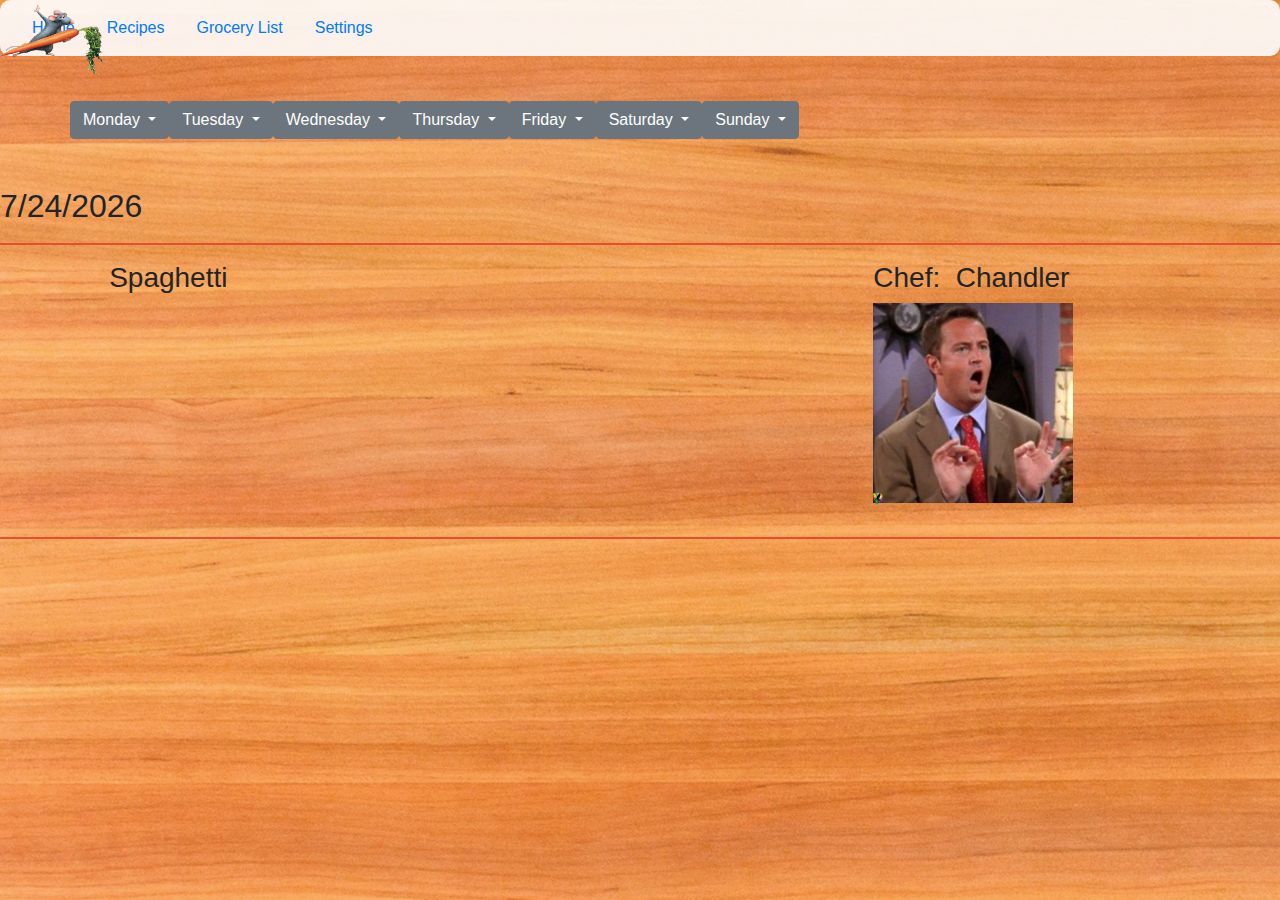
==== index.html @ 82be3ea9 "created new variables in index html js for each day and meal option made in local storage" ====
<!DOCTYPE html>
<html lang="en">
   <head>
      <meta charset="UTF-8">
      <meta name="viewport" content="width=device-width, initial-scale=1.0">
      <link rel="stylesheet" href="https://stackpath.bootstrapcdn.com/bootstrap/4.4.1/css/bootstrap.min.css" integrity="sha384-Vkoo8x4CGsO3+Hhxv8T/Q5PaXtkKtu6ug5TOeNV6gBiFeWPGFN9MuhOf23Q9Ifjh" crossorigin="anonymous">
      <link rel="stylesheet" href="style.css">
      <script src="https://code.jquery.com/jquery-3.5.1.min.js" integrity="sha256-9/aliU8dGd2tb6OSsuzixeV4y/faTqgFtohetphbbj0=" crossorigin="anonymous"></script>
      <link href="https://fonts.googleapis.com/css2?family=Courgette&display=swap" rel="stylesheet">
      <title>Home Chef</title>
   </head>
<body>
    <!-- Navbar -->
    <div class="navbar">
      <ul class="nav justify-content-center">
          <li class="nav-item">
            <a class="nav-link active" href="index.html">Home</a>
          </li>
          <li class="nav-item">
            <a class="nav-link" href="recipe.html">Recipes</a>
          </li>
          <li class="nav-item">
            <a class="nav-link" href="grocerylist.html">Grocery List</a>
          </li>
          <li class="nav-item">
              <a class="nav-link" href="settings.html">Settings</a>
            </li>
        </ul>
  </div>

  <div class="container">
      <!-- DropDown buttons -->
      <div class="row" id="weekdays">
        <!-- monday -->
        <div class="dropdown1" id="monday">
            <button class="btn btn-secondary dropdown-toggle" type="button" id="dropdownMenuButton" data-toggle="dropdown" aria-haspopup="true" aria-expanded="false">
              Monday
            </button>
            <div class="dropdown-menu" aria-labelledby="dropdownMenuButton">
                <a class="dropdown-item" href="#">Breakfast:</a>
                <a class="dropdown-item" href="#">Lunch:</a>
                <a class="dropdown-item" href="#">Dinner:</a>
            </div>
          </div>
          <!-- tuesday -->
          <div class="dropdown2" id="tuesday">
            <button class="btn btn-secondary dropdown-toggle" type="button" id="dropdownMenuButton" data-toggle="dropdown" aria-haspopup="true" aria-expanded="false">
              Tuesday
            </button>
            <div class="dropdown-menu" aria-labelledby="dropdownMenuButton">
                <a class="dropdown-item" href="#">Breakfast:</a>
                <a class="dropdown-item" href="#">Lunch:</a>
                <a class="dropdown-item" href="#">Dinner:</a>
            </div>
          </div>
          <!-- wednesday -->
          <div class="dropdown3" id="wednesday">
            <button class="btn btn-secondary dropdown-toggle" type="button" id="dropdownMenuButton" data-toggle="dropdown" aria-haspopup="true" aria-expanded="false">
              Wednesday
            </button>
            <div class="dropdown-menu" aria-labelledby="dropdownMenuButton">
                <a class="dropdown-item" href="#">Breakfast:</a>
                <a class="dropdown-item" href="#">Lunch:</a>
                <a class="dropdown-item" href="#">Dinner:</a>
            </div>
          </div>
          <!-- thursday -->
          <div class="dropdown4" id="thursday">
            <button class="btn btn-secondary dropdown-toggle" type="button" id="dropdownMenuButton" data-toggle="dropdown" aria-haspopup="true" aria-expanded="false">
              Thursday
            </button>
            <div class="dropdown-menu" aria-labelledby="dropdownMenuButton">
                <a class="dropdown-item" href="#">Breakfast:</a>
                <a class="dropdown-item" href="#">Lunch:</a>
                <a class="dropdown-item" href="#">Dinner:</a>
            </div>
          </div>
          <!-- friday -->
          <div class="dropdown5" id="friday">
            <button class="btn btn-secondary dropdown-toggle" type="button" id="dropdownMenuButton" data-toggle="dropdown" aria-haspopup="true" aria-expanded="false">
              Friday
            </button>
            <div class="dropdown-menu" aria-labelledby="dropdownMenuButton">
                <a class="dropdown-item" href="#">Breakfast:</a>
                <a class="dropdown-item" href="#">Lunch:</a>
                <a class="dropdown-item" href="#">Dinner:</a>
            </div>
          </div>
          <!-- saturday -->
          <div class="dropdown6" id="saturday">
            <button class="btn btn-secondary dropdown-toggle" type="button" id="dropdownMenuButton" data-toggle="dropdown" aria-haspopup="true" aria-expanded="false">
              Saturday
            </button>
            <div class="dropdown-menu" aria-labelledby="dropdownMenuButton">
                <a class="dropdown-item" href="#">Breakfast:</a>
                <a class="dropdown-item" href="#">Lunch:</a>
                <a class="dropdown-item" href="#">Dinner:</a>
            </div>
          </div>
          <!-- sunday -->
          <div class="dropdown7" id="sunday">
            <button class="btn btn-secondary dropdown-toggle" type="button" id="dropdownMenuButton" data-toggle="dropdown" aria-haspopup="true" aria-expanded="false">
              Sunday
            </button>
            <div class="dropdown-menu" aria-labelledby="dropdownMenuButton">
                <a class="dropdown-item" href="#">Breakfast:</a>
                <a class="dropdown-item" href="#">Lunch:</a>
                <a class="dropdown-item" href="#">Dinner:</a>
            </div>
          </div>
    </div>
</div>

      <br>
      <br>

      <div class="row">
        <div class="col-md-12">
            <h2 id="dateEl"> &nbsp; Today's Lunch</h2>
        </div>
    </div>

    <hr>


    <div class="row">
      <div class="col-md-1"></div>
      <div class="col-md-5"> 
        <h3 id="dishName"></h3>
      </div>
      <div class="col-md-2"></div>
      <div class="col-md-3">
        <h3>Chef: &nbsp;<span id="chefName"></span></h3>
      </div>
      <div class="col-md-1"></div>
    </div>

    <div class="row">
      <div class="col-md-1"></div>
      <div class="col-md-5" id="images"> </div>
      <div class="col-md-2"></div>
      <div class="col-md-3" id="chefImg">
        <img class="chef" src="assets/TT Images/chef.png">
        <div style="position: relative">
          <img src="assets/TT Images/ratatouille carrot.png" alt="ratatouille" id="rat">
          <div id="tomato" class="confetti">
            <img class="d-block w-100" src="assets/TT Images/tomato.png">
          </div>
          <div id="lettuce" class="confetti">
            <img class="d-block w-100" src="assets/TT Images/lettuce.png">
          </div>
          <div id="eggplant" class="confetti">
            <img class="d-block w-100" src="assets/TT Images/eggplant.png">
          </div>
          <div id="banana" class="confetti">
            <img class="d-block w-100" src="assets/TT Images/banana.png">
          </div>
          <div id="milk" class="confetti">
            <img class="d-block w-100" src="assets/TT Images/milk.png">
          </div>
          <div id="wine" class="confetti">
            <img class="d-block w-100" src="assets/TT Images/wine.png">
          </div>
          <div id="squid" class="confetti">
            <img class="d-block w-100" src="assets/TT Images/squid.png">
          </div>
        </div>
      </div>
      <div class="col-md-1"></div>
    </div>

    <br>
    <hr>
    
    <div class="row" style="height: 200px">
        <div class = "col-12 ingredientsList">

        </div>
        <div class = "col-12 instructionsList">

        </div>
    </div>

    </article>
  </div>
      <!-- Script section -->
       <script src="https://code.jquery.com/jquery-3.4.1.min.js" integrity="sha384-J6qa4849blE2+poT4WnyKhv5vZF5SrPo0iEjwBvKU7imGFAV0wwj1yYfoRSJoZ+n" crossorigin="anonymous"></script>
       <script src="https://cdn.jsdelivr.net/npm/popper.js@1.16.0/dist/umd/popper.min.js" integrity="sha384-Q6E9RHvbIyZFJoft+2mJbHaEWldlvI9IOYy5n3zV9zzTtmI3UksdQRVvoxMfooAo" crossorigin="anonymous"></script>
       <script src="https://stackpath.bootstrapcdn.com/bootstrap/4.4.1/js/bootstrap.min.js" integrity="sha384-wfSDF2E50Y2D1uUdj0O3uMBJnjuUD4Ih7YwaYd1iqfktj0Uod8GCExl3Og8ifwB6" crossorigin="anonymous"></script>

      <script src="TTscript.js"></script>
      <script src="script.js"></script>
      <script src="assets/nextMeal.js"></script>
      
</body>
</html>
---- style.css ----
/*---------- TT's CSS Section in progress --------------*/
body{
    background-color: rgb(252, 252, 252);
    background-image: url("assets/TT Images/wood.jpg");
    background-size: cover;
}

.navbar{
    background-color:hsla(60, 20%, 99%, 0.9);
    border-radius: 10px;
}
/* url(https://files.123freevectors.com/wp-content/original/110440-black-and-blue-blurred-background-vector.jpg) */

.container {
    margin-top: 45px;
    /* border-top:gray;
    border-width: 5px; */
}

.beige{
    background-color: hsla(60, 20%, 99%, 0.9);
    border-radius: 10px;
}

.padding25{
    padding:25px;
}

hr{
    border-width: 2px;
    border-color:hsla(9, 78%, 55%, 1);
    margin-top: 10px;
}

#rat{
    height: 70px;
    position:fixed; 
    /* animation: run 10s infinite; */
    top:5px; 
    left: 0px;
}

@keyframes run {
    0%   {top: 5px; left: 0px;}
    25%  {top: 5px; left: 1200px;}
    50%  {top: 500px; left: 1200px;}
    75%  {top: 500px; left: 0px;}
    100% {top: 5px; left: 0px;}
    /* 25%  {top: 5px; right: 0px;}
    50%  {bottom: 0px; right: 0px;}
    75%  {bottom: 0px; left: 0px;}
    100% {top: 5px; left: 0px;} */
}

.giphy:hover {
    height: 220px;
}

.chef:hover {
    height: 220px;
}

.chef {
    height:200px;
}

.confetti {
    position: absolute; 
    z-index: 1;
    width: 10px;  
    top: -10px; 
    left: 0px;
}

.confetti:hover {
    width: 62px;
}

/*---------- End of TT's CSS Section  --------------*/


/*---------- Olex's CSS Section in progress --------------*/
/* .dropdown {
    position: absolute; */

    /* top: 50%;
    left: 50%;
    transform: translate(-50%, -50%); */
}

/* .row {
    justify-content: center;
} */

/* button { */
    /* position: relative; */
    /* width: 146px;
    background-color:   hsla(9, 78%, 55%, 1);
    border-radius: 10px;
    box-shadow: none;
    outline: none;
    cursor: pointer;
    color: #fff;
    padding: 10px;
    margin-right: 5px;
    margin-bottom: 2px; */
    
}

/* button:hover{
    background-color: hsla(0, 50%, 49%, 1);
    font-size: 17px;
}

ul {
    position: absolute;
    margin-left: 5px;
    padding: 0;
    width: 146px;
    background-color: #ccc;
    transform-origin: top;
    transform: perspective(1000px) rotateX(-90deg) ;
    transition: 1.5s;
}

ul.active{
    transform: perspective(1000px) rotateX(0deg) ;
} */

/* ul.disable{
    display: none;
} */

/* ul li {
    list-style: none;
} */
/* 
ul li a {
    display: block;
    padding: 10px;
    text-align: center;
    text-decoration: none;
    background-color: #262626;
    color: #fff;
    border-bottom: 1px solid rgba(0,0,0,.2);
    font-family: 'Courgette', cursive;
    width: 146px; */
    /* border-radius: 5px; */
/* } */

/* ul li a:hover {
    background-color: hsla(0, 50%, 49%, 1);
    color: #fff;
} */

/* .nav-item {
    margin-right: 0 !important;
} */

/* 
.nav-item.nav-link{
    margin: auto 100px auto 100px;
}

h4 {
    color: hsla(9, 78%, 55%, 1);
}

h4:hover{
    color: hsla(0, 50%, 49%, 1);
    font-size: 25px;
} */

/*---------- End of Olex's CSS Section --------------*/
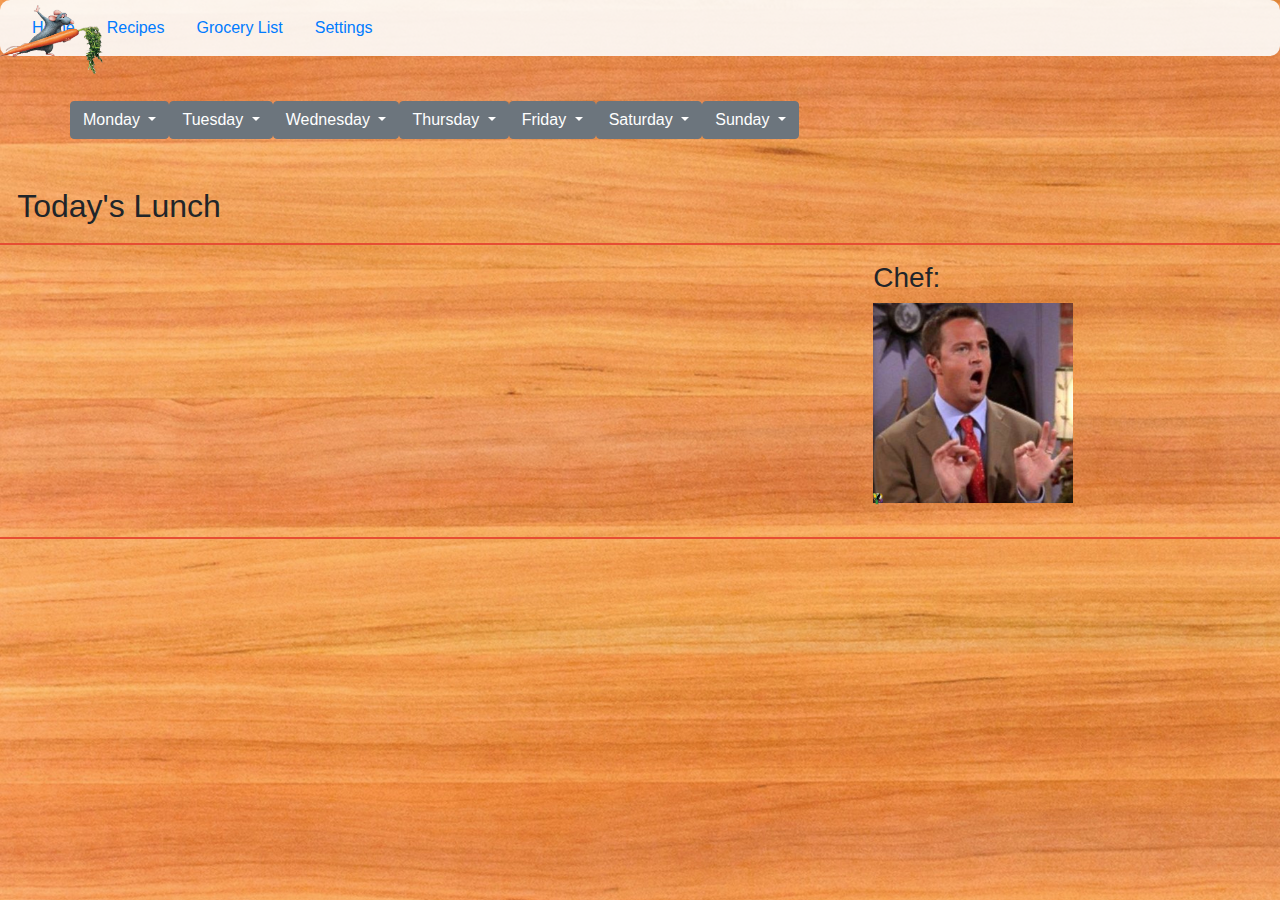
==== commit 3fe0c01b: "pre-merge-commit" ====
--- a/index.html
+++ b/index.html
@@ -5,7 +5,6 @@
       <meta name="viewport" content="width=device-width, initial-scale=1.0">
       <link rel="stylesheet" href="https://stackpath.bootstrapcdn.com/bootstrap/4.4.1/css/bootstrap.min.css" integrity="sha384-Vkoo8x4CGsO3+Hhxv8T/Q5PaXtkKtu6ug5TOeNV6gBiFeWPGFN9MuhOf23Q9Ifjh" crossorigin="anonymous">
       <link rel="stylesheet" href="style.css">
-      <script src="https://code.jquery.com/jquery-3.5.1.min.js" integrity="sha256-9/aliU8dGd2tb6OSsuzixeV4y/faTqgFtohetphbbj0=" crossorigin="anonymous"></script>
       <link href="https://fonts.googleapis.com/css2?family=Courgette&display=swap" rel="stylesheet">
       <title>Home Chef</title>
    </head>
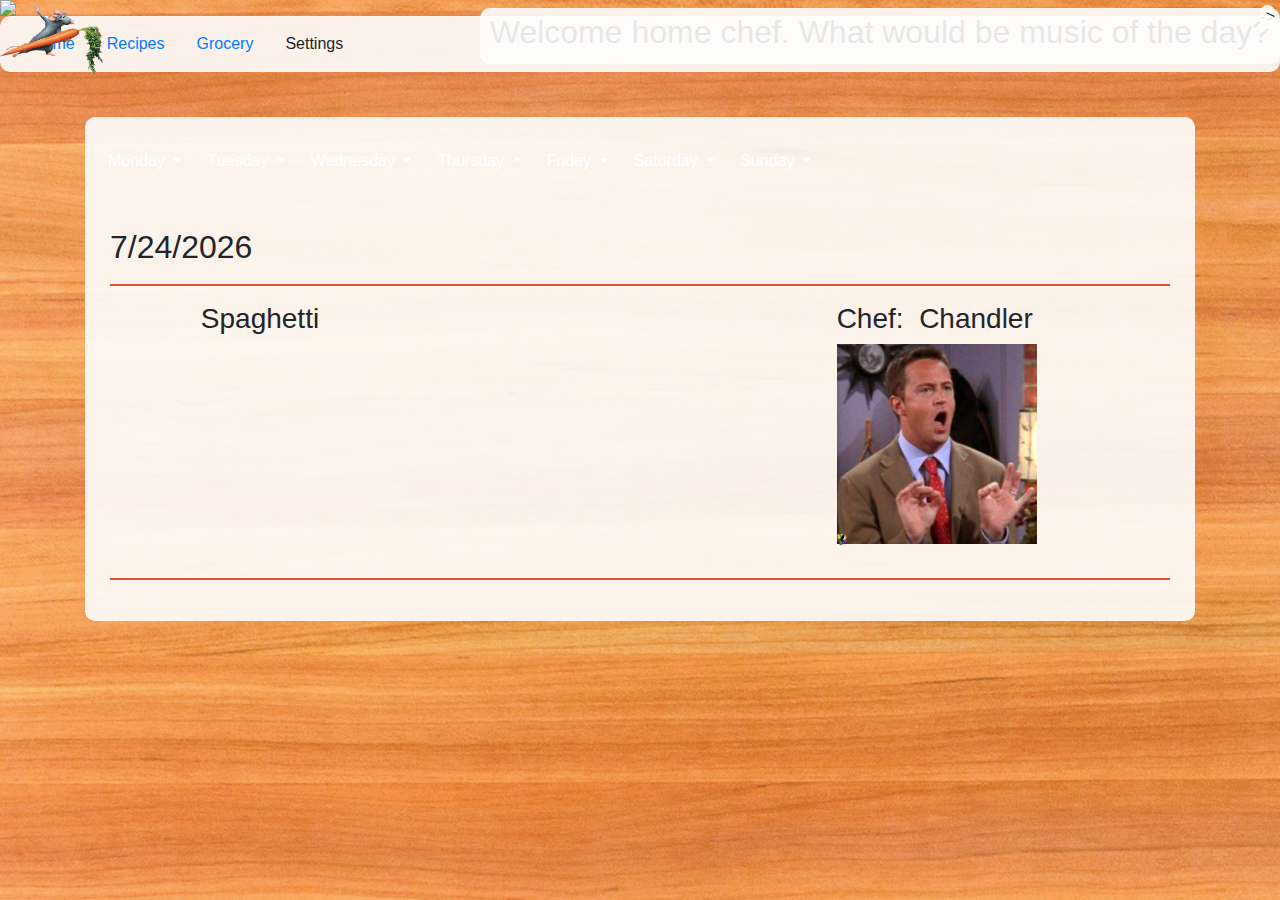
==== commit ae9fb89b: "time and date are functioning within the website under var day and var time" ====
--- a/index.html
+++ b/index.html
@@ -9,8 +9,19 @@
       <title>Home Chef</title>
    </head>
 <body>
+  <!-- Settings Page-->
+  <div id="fooddiv" style="position:relative;">
+    <img id="food" class="d-block w-100" src="assets/TT Images/food.jpeg">
+    <div class="beige" style="position: absolute; top:50%; right: 0; padding: 5px 10px 5px 10px;text-align: center;">
+      <h2>Welcome home chef. What would be music of the day?</h2>
+    </div>
+    <div id="collapse" class="beige" style="position: absolute; top: 5px; right: 5px;">
+      ->
+    </div>
+  </div>  
+
     <!-- Navbar -->
-    <div class="navbar">
+    <nav class="navbar">
       <ul class="nav justify-content-center">
           <li class="nav-item">
             <a class="nav-link active" href="index.html">Home</a>
@@ -19,20 +30,21 @@
             <a class="nav-link" href="recipe.html">Recipes</a>
           </li>
           <li class="nav-item">
-            <a class="nav-link" href="grocerylist.html">Grocery List</a>
+            <a class="nav-link" href="grocerylist.html">Grocery</a>
           </li>
           <li class="nav-item">
-              <a class="nav-link" href="settings.html">Settings</a>
+              <a class="nav-link" id="settings">Settings</a>
             </li>
         </ul>
-  </div>
+      </nav>
 
   <div class="container">
+    <article class="beige padding25">  
       <!-- DropDown buttons -->
       <div class="row" id="weekdays">
         <!-- monday -->
-        <div class="dropdown1" id="monday">
-            <button class="btn btn-secondary dropdown-toggle" type="button" id="dropdownMenuButton" data-toggle="dropdown" aria-haspopup="true" aria-expanded="false">
+        <div class="dropdown" id="monday">
+            <button class="btn dropdown-toggle" type="button" style="color: white" class="dropdownMenuButton" data-toggle="dropdown" aria-haspopup="true" aria-expanded="false">
               Monday
             </button>
             <div class="dropdown-menu" aria-labelledby="dropdownMenuButton">
@@ -42,8 +54,8 @@
             </div>
           </div>
           <!-- tuesday -->
-          <div class="dropdown2" id="tuesday">
-            <button class="btn btn-secondary dropdown-toggle" type="button" id="dropdownMenuButton" data-toggle="dropdown" aria-haspopup="true" aria-expanded="false">
+          <div class="dropdown" id="tuesday">
+            <button class="btn dropdown-toggle" type="button"style="color: white" class="dropdownMenuButton" data-toggle="dropdown" aria-haspopup="true" aria-expanded="false">
               Tuesday
             </button>
             <div class="dropdown-menu" aria-labelledby="dropdownMenuButton">
@@ -53,8 +65,8 @@
             </div>
           </div>
           <!-- wednesday -->
-          <div class="dropdown3" id="wednesday">
-            <button class="btn btn-secondary dropdown-toggle" type="button" id="dropdownMenuButton" data-toggle="dropdown" aria-haspopup="true" aria-expanded="false">
+          <div class="dropdown" id="wednesday">
+            <button class="btn dropdown-toggle" type="button" style="color: white" class="dropdownMenuButton" data-toggle="dropdown" aria-haspopup="true" aria-expanded="false">
               Wednesday
             </button>
             <div class="dropdown-menu" aria-labelledby="dropdownMenuButton">
@@ -64,8 +76,8 @@
             </div>
           </div>
           <!-- thursday -->
-          <div class="dropdown4" id="thursday">
-            <button class="btn btn-secondary dropdown-toggle" type="button" id="dropdownMenuButton" data-toggle="dropdown" aria-haspopup="true" aria-expanded="false">
+          <div class="dropdown" id="thursday">
+            <button class="btn dropdown-toggle" type="button" style="color: white" class="dropdownMenuButton" data-toggle="dropdown" aria-haspopup="true" aria-expanded="false">
               Thursday
             </button>
             <div class="dropdown-menu" aria-labelledby="dropdownMenuButton">
@@ -75,8 +87,8 @@
             </div>
           </div>
           <!-- friday -->
-          <div class="dropdown5" id="friday">
-            <button class="btn btn-secondary dropdown-toggle" type="button" id="dropdownMenuButton" data-toggle="dropdown" aria-haspopup="true" aria-expanded="false">
+          <div class="dropdown" id="friday">
+            <button class="btn dropdown-toggle" type="button" style="color: white" class="dropdownMenuButton" data-toggle="dropdown" aria-haspopup="true" aria-expanded="false">
               Friday
             </button>
             <div class="dropdown-menu" aria-labelledby="dropdownMenuButton">
@@ -86,8 +98,8 @@
             </div>
           </div>
           <!-- saturday -->
-          <div class="dropdown6" id="saturday">
-            <button class="btn btn-secondary dropdown-toggle" type="button" id="dropdownMenuButton" data-toggle="dropdown" aria-haspopup="true" aria-expanded="false">
+          <div class="dropdown" id="saturday">
+            <button class="btn dropdown-toggle" type="button" style="color: white" class="dropdownMenuButton" data-toggle="dropdown" aria-haspopup="true" aria-expanded="false">
               Saturday
             </button>
             <div class="dropdown-menu" aria-labelledby="dropdownMenuButton">
@@ -97,8 +109,8 @@
             </div>
           </div>
           <!-- sunday -->
-          <div class="dropdown7" id="sunday">
-            <button class="btn btn-secondary dropdown-toggle" type="button" id="dropdownMenuButton" data-toggle="dropdown" aria-haspopup="true" aria-expanded="false">
+          <div class="dropdown" id="sunday">
+            <button class="btn dropdown-toggle" type="button" style="color: white" class="dropdownMenuButton" data-toggle="dropdown" aria-haspopup="true" aria-expanded="false">
               Sunday
             </button>
             <div class="dropdown-menu" aria-labelledby="dropdownMenuButton">
@@ -108,7 +120,7 @@
             </div>
           </div>
     </div>
-</div>
+
 
       <br>
       <br>
@@ -171,21 +183,23 @@
     <br>
     <hr>
     
-    <div class="row" style="height: 200px">
-        <div class = "col-12 ingredientsList">
-
-        </div>
-        <div class = "col-12 instructionsList">
-
-        </div>
-    </div>
+    <div class="row">
+
+      <div class = "col-12 ingredientsList">
+
+      </div>
+    <div class = "col-12 instructionsList">
+
+    </div>
+  </div>
 
     </article>
   </div>
       <!-- Script section -->
-       <script src="https://code.jquery.com/jquery-3.4.1.min.js" integrity="sha384-J6qa4849blE2+poT4WnyKhv5vZF5SrPo0iEjwBvKU7imGFAV0wwj1yYfoRSJoZ+n" crossorigin="anonymous"></script>
+      <script src="https://code.jquery.com/jquery-3.5.1.min.js" integrity="sha256-9/aliU8dGd2tb6OSsuzixeV4y/faTqgFtohetphbbj0=" crossorigin="anonymous"></script>
        <script src="https://cdn.jsdelivr.net/npm/popper.js@1.16.0/dist/umd/popper.min.js" integrity="sha384-Q6E9RHvbIyZFJoft+2mJbHaEWldlvI9IOYy5n3zV9zzTtmI3UksdQRVvoxMfooAo" crossorigin="anonymous"></script>
        <script src="https://stackpath.bootstrapcdn.com/bootstrap/4.4.1/js/bootstrap.min.js" integrity="sha384-wfSDF2E50Y2D1uUdj0O3uMBJnjuUD4Ih7YwaYd1iqfktj0Uod8GCExl3Og8ifwB6" crossorigin="anonymous"></script>
+       <script src = "assets/moment.min.js"></script>
 
       <script src="TTscript.js"></script>
       <script src="script.js"></script>
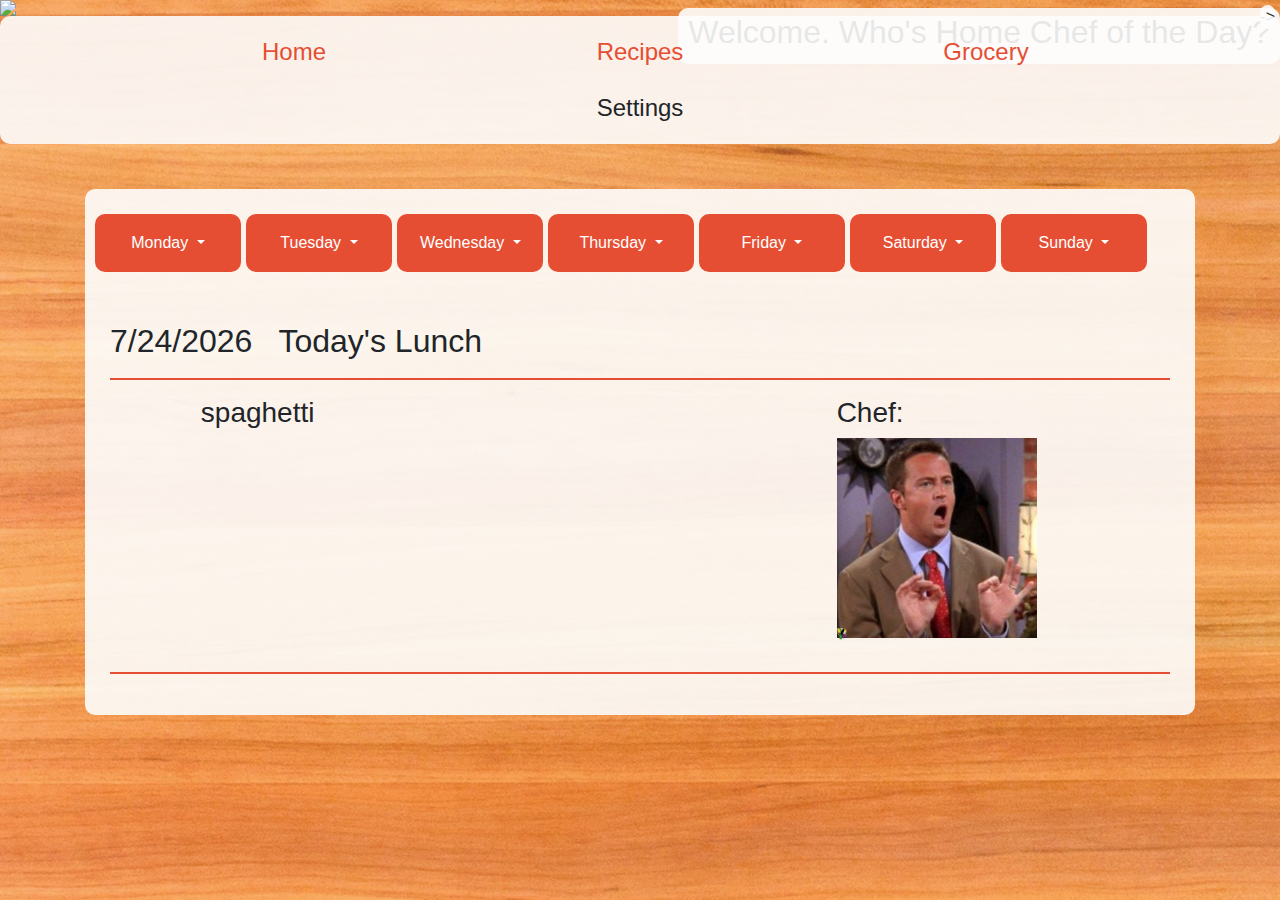
==== commit 83ee9440: "Merge pull request #72 from jcmastropieri/newavatars" ====
--- a/index.html
+++ b/index.html
@@ -10,10 +10,16 @@
    </head>
 <body>
   <!-- Settings Page-->
-  <div id="fooddiv" style="position:relative;">
+  <div id="fooddiv">
     <img id="food" class="d-block w-100" src="assets/TT Images/food.jpeg">
-    <div class="beige" style="position: absolute; top:50%; right: 0; padding: 5px 10px 5px 10px;text-align: center;">
-      <h2>Welcome home chef. What would be music of the day?</h2>
+    <div id="selectavatar" class="beige">
+      <img id="selectmickey" src="assets/TT Images/mickey.png">
+      <img id="selectrat" src="assets/TT Images/ratatouille carrot.png">
+      <img id="selectbob" src="assets/TT Images/spongebob.png">
+      <img id="selectgustav" src="assets/TT Images/gustav.png">
+    </div>
+    <div id="who" class="beige">
+      <h2>Welcome. Who's Home Chef of the Day?</h2>
     </div>
     <div id="collapse" class="beige" style="position: absolute; top: 5px; right: 5px;">
       ->
@@ -153,7 +159,7 @@
       <div class="col-md-3" id="chefImg">
         <img class="chef" src="assets/TT Images/chef.png">
         <div style="position: relative">
-          <img src="assets/TT Images/ratatouille carrot.png" alt="ratatouille" id="rat">
+          <img  src="assets/TT Images/ratatouille carrot.png" alt="chef avatar" id="rat">
           <div id="tomato" class="confetti">
             <img class="d-block w-100" src="assets/TT Images/tomato.png">
           </div>
@@ -199,7 +205,6 @@
       <script src="https://code.jquery.com/jquery-3.5.1.min.js" integrity="sha256-9/aliU8dGd2tb6OSsuzixeV4y/faTqgFtohetphbbj0=" crossorigin="anonymous"></script>
        <script src="https://cdn.jsdelivr.net/npm/popper.js@1.16.0/dist/umd/popper.min.js" integrity="sha384-Q6E9RHvbIyZFJoft+2mJbHaEWldlvI9IOYy5n3zV9zzTtmI3UksdQRVvoxMfooAo" crossorigin="anonymous"></script>
        <script src="https://stackpath.bootstrapcdn.com/bootstrap/4.4.1/js/bootstrap.min.js" integrity="sha384-wfSDF2E50Y2D1uUdj0O3uMBJnjuUD4Ih7YwaYd1iqfktj0Uod8GCExl3Og8ifwB6" crossorigin="anonymous"></script>
-       <script src = "assets/moment.min.js"></script>
 
       <script src="TTscript.js"></script>
       <script src="script.js"></script>
--- a/style.css
+++ b/style.css
@@ -1,3 +1,73 @@
+
+/* #rat display:none */
+
+#fooddiv {
+    position:relative;
+}
+
+#who {
+    position: absolute; 
+    top:50%; 
+    right: 0; 
+    padding: 5px 10px 5px 10px;
+    text-align: center;
+}
+
+#selectavatar {
+    height: 1000px;
+    width: 100%;
+    position: absolute;
+    top: 0;
+    display: none;
+}
+
+#selectmickey {
+    height: 120px;
+    position:absolute;
+    top:30%; 
+    left: 20%;
+}
+
+#selectmickey:hover {
+    height: 200px;
+}
+
+#selectrat {
+    height: 120px;
+    position:absolute;
+    top:30%; 
+    left: 34%;
+}
+
+#selectrat:hover {
+    height: 200px;
+}
+
+#selectbob {
+    height: 120px;
+    position:absolute;
+    top:30%; 
+    left: 53%;
+}
+
+#selectbob:hover {
+    height: 200px;
+}
+
+#selectgustav {
+    height: 120px;
+    position:absolute;
+    top:30%; 
+    left: 75%;
+}
+
+#selectgustav:hover {
+    height: 200px;
+}
+
+h2:hover {
+    font-size: 33px;
+}
 
 /*---------- TT's CSS Section in progress --------------*/
 body{
@@ -39,6 +109,7 @@
     /* animation: run 10s infinite; */
     top:5px; 
     left: 0px;
+    display: none;
 }
 
 @keyframes run {
@@ -81,95 +152,53 @@
 
 
 /*---------- Olex's CSS Section in progress --------------*/
-/* .dropdown {
-    position: absolute; */
-
-    /* top: 50%;
-    left: 50%;
-    transform: translate(-50%, -50%); */
+.dropdown {
+    width: 146px;
+    background-color:   hsla(9, 78%, 55%, 1);
+    border-radius: 10px;
+    color: #fff;
+    padding: 10px;
+    margin-right: 5px;
+    margin-bottom: 2px;
+    text-align: center;
+    /* position: relative;
+    box-shadow: none;
+    outline: none;
+    cur
+    sor: pointer; */
+}
+
+.dropdown:hover{
+    background-color: hsla(0, 50%, 49%, 1);
+}
+
+.btn{
+    color: #fff;
+    text-align: center;
+    margin-left: auto;
+}
+.btn:hover{
+    font-size: 17px;
 }
 
 /* .row {
     justify-content: center;
 } */
 
-/* button { */
-    /* position: relative; */
-    /* width: 146px;
-    background-color:   hsla(9, 78%, 55%, 1);
-    border-radius: 10px;
-    box-shadow: none;
-    outline: none;
-    cursor: pointer;
-    color: #fff;
+
+.nav-link{
     padding: 10px;
-    margin-right: 5px;
-    margin-bottom: 2px; */
-    
-}
-
-/* button:hover{
-    background-color: hsla(0, 50%, 49%, 1);
-    font-size: 17px;
-}
-
-ul {
-    position: absolute;
-    margin-left: 5px;
-    padding: 0;
-    width: 146px;
-    background-color: #ccc;
-    transform-origin: top;
-    transform: perspective(1000px) rotateX(-90deg) ;
-    transition: 1.5s;
-}
-
-ul.active{
-    transform: perspective(1000px) rotateX(0deg) ;
-} */
-
-/* ul.disable{
-    display: none;
-} */
-
-/* ul li {
-    list-style: none;
-} */
-/* 
-ul li a {
-    display: block;
-    padding: 10px;
-    text-align: center;
-    text-decoration: none;
-    background-color: #262626;
-    color: #fff;
-    border-bottom: 1px solid rgba(0,0,0,.2);
-    font-family: 'Courgette', cursive;
-    width: 146px; */
-    /* border-radius: 5px; */
-/* } */
-
-/* ul li a:hover {
-    background-color: hsla(0, 50%, 49%, 1);
-    color: #fff;
-} */
-
-/* .nav-item {
-    margin-right: 0 !important;
-} */
-
-/* 
-.nav-item.nav-link{
+    text-align: center;
+    width: 146px; 
     margin: auto 100px auto 100px;
-}
-
-h4 {
+    font-size: 24px;
     color: hsla(9, 78%, 55%, 1);
 }
 
-h4:hover{
+
+.nav-link:hover{
     color: hsla(0, 50%, 49%, 1);
     font-size: 25px;
-} */
+}
 
 /*---------- End of Olex's CSS Section --------------*/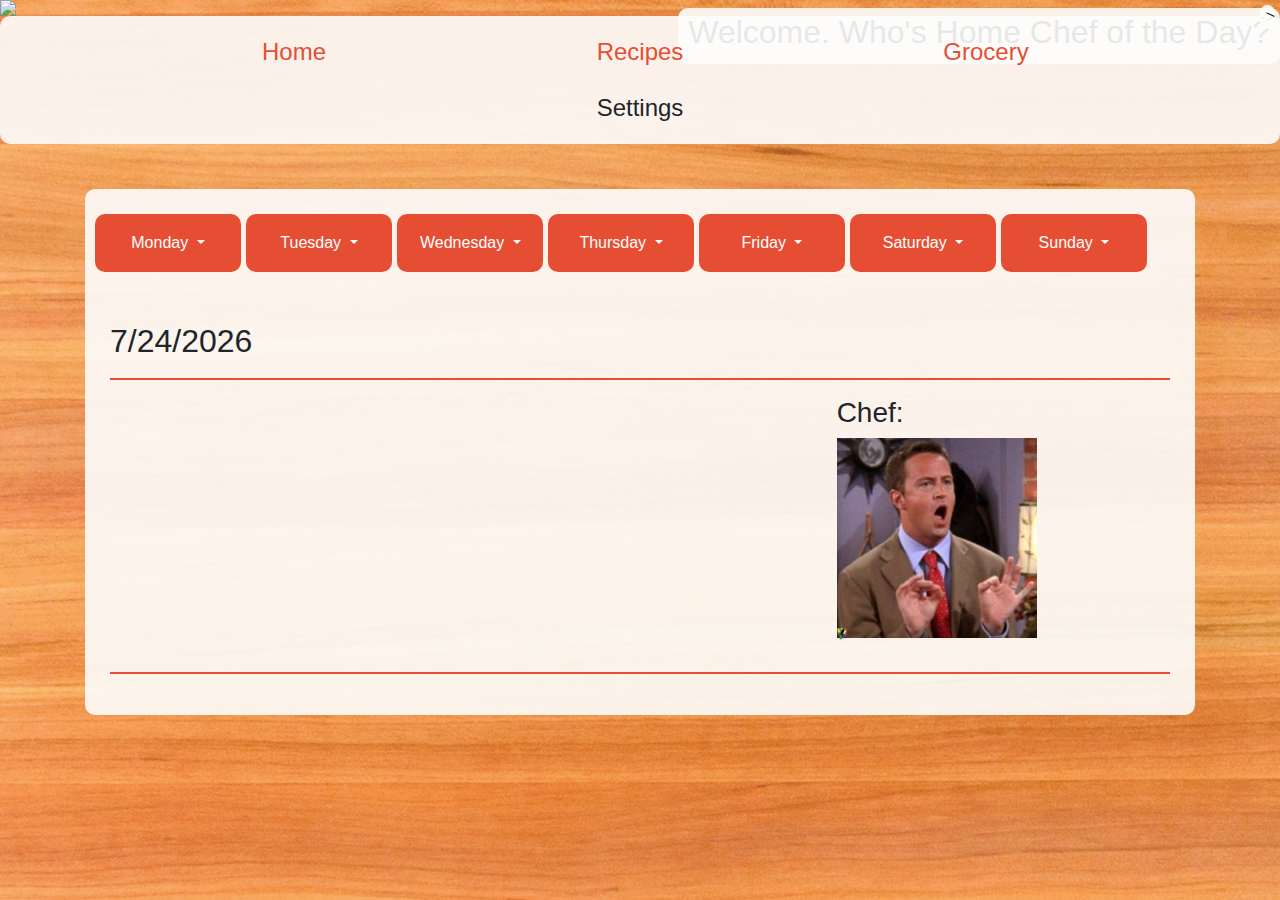
==== commit 5ae8a2d3: "Merge branch 'master' into recipe-words" ====
--- a/index.html
+++ b/index.html
@@ -133,7 +133,7 @@
 
       <div class="row">
         <div class="col-md-12">
-            <h2 id="dateEl"> &nbsp; Today's Lunch</h2>
+            <h2 id="dateEl" class="mealText"></h2>
         </div>
     </div>
 
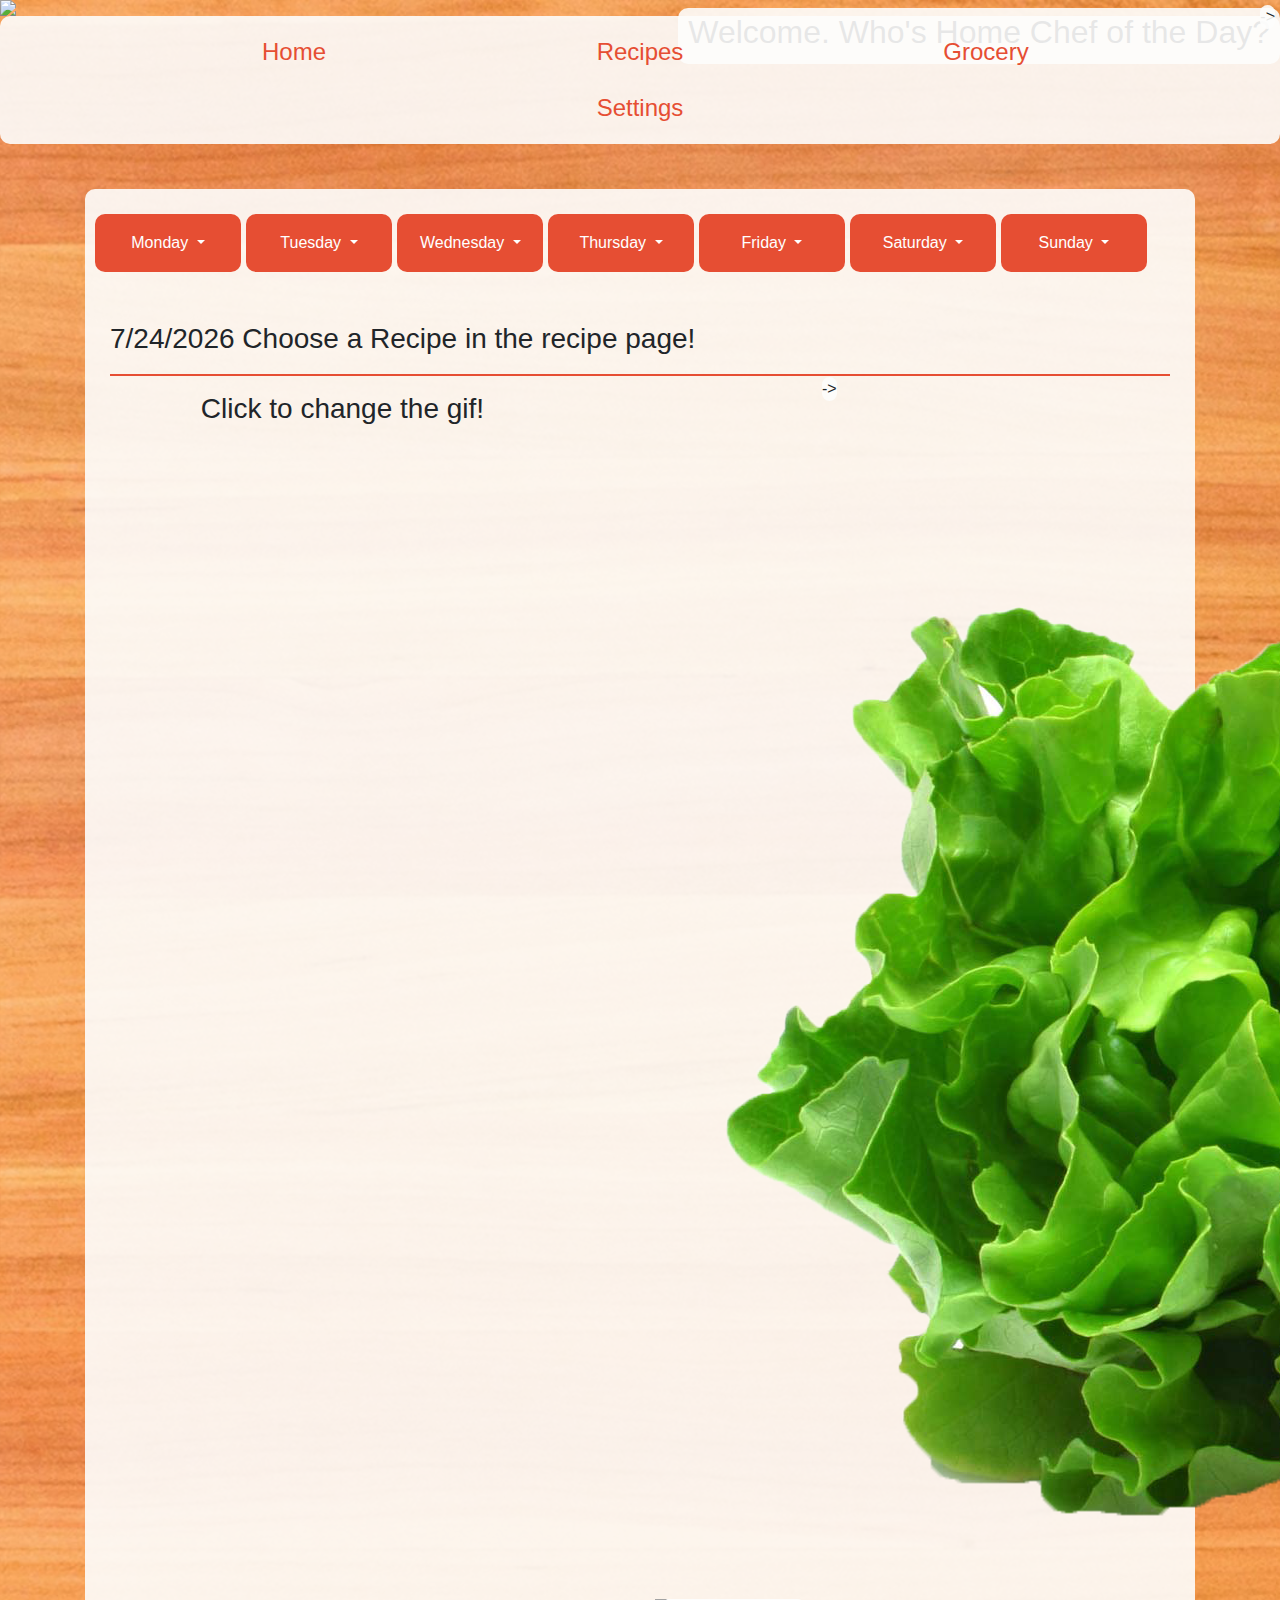
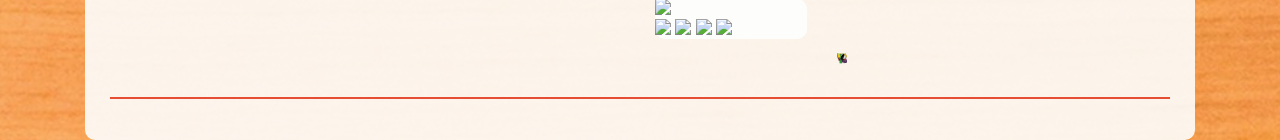
==== commit 753aedae: "Updated links in recipe page to hover over red, added favicon to each page, and removed words from e" ====
--- a/index.html
+++ b/index.html
@@ -7,6 +7,7 @@
       <link rel="stylesheet" href="style.css">
       <link href="https://fonts.googleapis.com/css2?family=Courgette&display=swap" rel="stylesheet">
       <title>Home Chef</title>
+      <link rel="shortcut icon" type="image/png" href="assets/TT Images/food.jpeg">
    </head>
 <body>
   <!-- Settings Page-->
@@ -39,7 +40,7 @@
             <a class="nav-link" href="grocerylist.html">Grocery</a>
           </li>
           <li class="nav-item">
-              <a class="nav-link" id="settings">Settings</a>
+              <a class="nav-link" href="#" id="settings">Settings</a>
             </li>
         </ul>
       </nav>
@@ -54,9 +55,21 @@
               Monday
             </button>
             <div class="dropdown-menu" aria-labelledby="dropdownMenuButton">
-                <a class="dropdown-item" href="#">Breakfast:</a>
-                <a class="dropdown-item" href="#">Lunch:</a>
-                <a class="dropdown-item" href="#">Dinner:</a>
+              <a class="dropdown-item" >
+                <label for="breakfast">Breakfast :</label>
+                <input type="text" class="inputMB" id="inputMonB"  value="">
+                <button id="btn-MB" id="monBre">Save</button>
+              </a>
+              <a class="dropdown-item" >
+                <label for="breakfast">   Lunch :</label>
+                <input type="text" class="inputML" id="inputMonL" value="">
+                <button id="btn-ML" id="monLun">Save</button>
+              </a>
+              <a class="dropdown-item" >
+                <label for="breakfast">Dinner :</label>
+                <input type="text" class="inputMD" id="inputMonD" value="">
+                <button id="btn-MD" id="monDin">Save</button>
+              </a>
             </div>
           </div>
           <!-- tuesday -->
@@ -65,9 +78,21 @@
               Tuesday
             </button>
             <div class="dropdown-menu" aria-labelledby="dropdownMenuButton">
-                <a class="dropdown-item" href="#">Breakfast:</a>
-                <a class="dropdown-item" href="#">Lunch:</a>
-                <a class="dropdown-item" href="#">Dinner:</a>
+              <a class="dropdown-item" >
+                <label for="breakfast">Breakfast :</label>
+                <input type="text" class="inputTB" id="inputTueB"  value="">
+                <button id="btn-TB" id="tueBre">Save</button>
+              </a>
+              <a class="dropdown-item" >
+                <label for="breakfast">   Lunch :</label>
+                <input type="text" class="inputTL" id="inputTueL" value="">
+                <button id="btn-TL" id="tueLun">Save</button>
+              </a>
+              <a class="dropdown-item" >
+                <label for="breakfast">Dinner :</label>
+                <input type="text" class="inputTD" id="inputTueD" value="">
+                <button id="btn-TD" id="tueDin">Save</button>
+              </a>
             </div>
           </div>
           <!-- wednesday -->
@@ -76,9 +101,21 @@
               Wednesday
             </button>
             <div class="dropdown-menu" aria-labelledby="dropdownMenuButton">
-                <a class="dropdown-item" href="#">Breakfast:</a>
-                <a class="dropdown-item" href="#">Lunch:</a>
-                <a class="dropdown-item" href="#">Dinner:</a>
+              <a class="dropdown-item" >
+                <label for="breakfast">Breakfast :</label>
+                <input type="text" class="inputWB" id="inputWedB" value="">
+                <button id="btn-WB" id="tueBre">Save</button>
+              </a>
+              <a class="dropdown-item" >
+                <label for="breakfast">   Lunch :</label>
+                <input type="text" class="inputWL" id="inputWedL" value="">
+                <button id="btn-WL" id="wedLun">Save</button>
+              </a>
+              <a class="dropdown-item" >
+                <label for="breakfast">Dinner :</label>
+                <input type="text" class="inputWD" id="inputWedD" value="">
+                <button id="btn-WD" id="wedDin">Save</button>
+              </a>
             </div>
           </div>
           <!-- thursday -->
@@ -87,9 +124,21 @@
               Thursday
             </button>
             <div class="dropdown-menu" aria-labelledby="dropdownMenuButton">
-                <a class="dropdown-item" href="#">Breakfast:</a>
-                <a class="dropdown-item" href="#">Lunch:</a>
-                <a class="dropdown-item" href="#">Dinner:</a>
+              <a class="dropdown-item" >
+                <label for="breakfast">Breakfast :</label>
+                <input type="text" class="inputThB" id="inputThuB" value="">
+                <button id="btn-ThB" id="thuBre">Save</button>
+              </a>
+              <a class="dropdown-item" >
+                <label for="breakfast">Lunch :</label>
+                <input type="text" class="inputThL" id="inputThuL" value="">
+                <button id="btn-ThL" id="thuLun">Save</button>
+              </a>
+              <a class="dropdown-item" >
+                <label for="breakfast">Dinner :</label>
+                <input type="text" class="inputThD" id="inputThuD" value="">
+                <button id="btn-ThD" id="thuDin">Save</button>
+              </a>
             </div>
           </div>
           <!-- friday -->
@@ -98,9 +147,21 @@
               Friday
             </button>
             <div class="dropdown-menu" aria-labelledby="dropdownMenuButton">
-                <a class="dropdown-item" href="#">Breakfast:</a>
-                <a class="dropdown-item" href="#">Lunch:</a>
-                <a class="dropdown-item" href="#">Dinner:</a>
+              <a class="dropdown-item" >
+                <label for="breakfast">Breakfast :</label>
+                <input type="text" class="inputFB" id="inputFriB" value="">
+                <button id="btn-FB" id="friBre">Save</button>
+              </a>
+              <a class="dropdown-item" >
+                <label for="breakfast">   Lunch :</label>
+                <input type="text" class="inputFL" id="inputFriL" value="">
+                <button id="btn-FL" id="friLun">Save</button>
+              </a>
+              <a class="dropdown-item" >
+                <label for="breakfast">Dinner :</label>
+                <input type="text" class="inputFD" id="inputFriD" value="">
+                <button id="btn-FD" id="friDin">Save</button>
+              </a>
             </div>
           </div>
           <!-- saturday -->
@@ -109,9 +170,21 @@
               Saturday
             </button>
             <div class="dropdown-menu" aria-labelledby="dropdownMenuButton">
-                <a class="dropdown-item" href="#">Breakfast:</a>
-                <a class="dropdown-item" href="#">Lunch:</a>
-                <a class="dropdown-item" href="#">Dinner:</a>
+              <a class="dropdown-item" >
+                <label for="breakfast">Breakfast :</label>
+                <input type="text" class="inputSTB" id="inputSatB" value="">
+                <button id="btn-SaB">Save</button>
+              </a>
+              <a class="dropdown-item" >
+                <label for="breakfast">   Lunch :</label>
+                <input type="text" class="inputSTL" id="inputSatL" value="">
+                <button id="btn-SaL">Save</button>
+              </a>
+              <a class="dropdown-item" >
+                <label for="breakfast">Dinner :</label>
+                <input type="text" class="inputSTD" id="inputSatD" value="">
+                <button id="btn-SaD">Save</button>
+              </a>
             </div>
           </div>
           <!-- sunday -->
@@ -120,9 +193,21 @@
               Sunday
             </button>
             <div class="dropdown-menu" aria-labelledby="dropdownMenuButton">
-                <a class="dropdown-item" href="#">Breakfast:</a>
-                <a class="dropdown-item" href="#">Lunch:</a>
-                <a class="dropdown-item" href="#">Dinner:</a>
+              <a class="dropdown-item" >
+                <label for="breakfast">Breakfast :</label>
+                <input type="text" class="inputSUB" id="inputSunB" value="">
+                <button id="btn-SuB">Save</button>
+              </a>
+              <a class="dropdown-item" >
+                <label for="breakfast">   Lunch :</label>
+                <input type="text" class="inputSUL" id="inputSunL" value="">
+                <button id="btn-SuL">Save</button>
+              </a>
+              <a class="dropdown-item" >
+                <label for="breakfast">Dinner :</label>
+                <input type="text" class="inputSUD" id="inputSunD" value="">
+                <button id="btn-SuD">Save</button>
+              </a>
             </div>
           </div>
     </div>
@@ -131,33 +216,60 @@
       <br>
       <br>
 
+
       <div class="row">
         <div class="col-md-12">
-            <h2 id="dateEl" class="mealText"></h2>
+            <h3 id="dateEl" class="mealText">&nbspChoose a Recipe in the recipe page!</h3>
         </div>
     </div>
 
     <hr>
-
+    
 
     <div class="row">
+      
       <div class="col-md-1"></div>
+      
+      <!-- Food Giphy images - click to change images -->
       <div class="col-md-5"> 
-        <h3 id="dishName"></h3>
-      </div>
-      <div class="col-md-2"></div>
+        <h3 id="dishName">Click to change the gif!</h3>
+      </div>
+
+      <!-- Virtual garden -->
+      <div class="col-md-2">
+        <div>
+          <img id="gardenbtn" src="assets/TT Images/lettuce.png">
+        </div>
+        <div id="whiteout" class="beige">
+          <div id="gardendiv" class="beige">
+            <div id="exit" class="beige" style="position: absolute; top: -15px; right: -15px;">
+              ->
+            </div>
+              <img id="gardenImg" class="d-block w-100" src="assets/TT Images/garden.jpg">
+              <img id="mushroom1" src="assets/TT Images/mushroom.png">
+              <img id="mushroom2" src="assets/TT Images/mushroom.png">
+              <img id="weed1" src="assets/TT Images/weed.png">
+              <img id="weed2" src="assets/TT Images/weed.png">
+            </div>
+        </div>
+      </div>
+
+      <!--Chef image - click to change placemats (background images)-->
       <div class="col-md-3">
-        <h3>Chef: &nbsp;<span id="chefName"></span></h3>
-      </div>
+        <h3 id="chefName"> </h3>
+      </div>
+
       <div class="col-md-1"></div>
-    </div>
-
+
+    </div>
+
+    <!-- Pop-out clickables to change placemats (background images) -->
     <div class="row">
       <div class="col-md-1"></div>
       <div class="col-md-5" id="images"> </div>
       <div class="col-md-2"></div>
       <div class="col-md-3" id="chefImg">
-        <img class="chef" src="assets/TT Images/chef.png">
+        <img class="chef" src="">
         <div style="position: relative">
           <img  src="assets/TT Images/ratatouille carrot.png" alt="chef avatar" id="rat">
           <div id="tomato" class="confetti">
@@ -188,6 +300,8 @@
 
     <br>
     <hr>
+
+<!-- Ingredient list and instructions - linked to local storages  -->
     
     <div class="row">
 
@@ -205,7 +319,8 @@
       <script src="https://code.jquery.com/jquery-3.5.1.min.js" integrity="sha256-9/aliU8dGd2tb6OSsuzixeV4y/faTqgFtohetphbbj0=" crossorigin="anonymous"></script>
        <script src="https://cdn.jsdelivr.net/npm/popper.js@1.16.0/dist/umd/popper.min.js" integrity="sha384-Q6E9RHvbIyZFJoft+2mJbHaEWldlvI9IOYy5n3zV9zzTtmI3UksdQRVvoxMfooAo" crossorigin="anonymous"></script>
        <script src="https://stackpath.bootstrapcdn.com/bootstrap/4.4.1/js/bootstrap.min.js" integrity="sha384-wfSDF2E50Y2D1uUdj0O3uMBJnjuUD4Ih7YwaYd1iqfktj0Uod8GCExl3Og8ifwB6" crossorigin="anonymous"></script>
-
+    
+      <script src = "assets/moment.min.js"></script>
       <script src="TTscript.js"></script>
       <script src="script.js"></script>
       <script src="assets/nextMeal.js"></script>
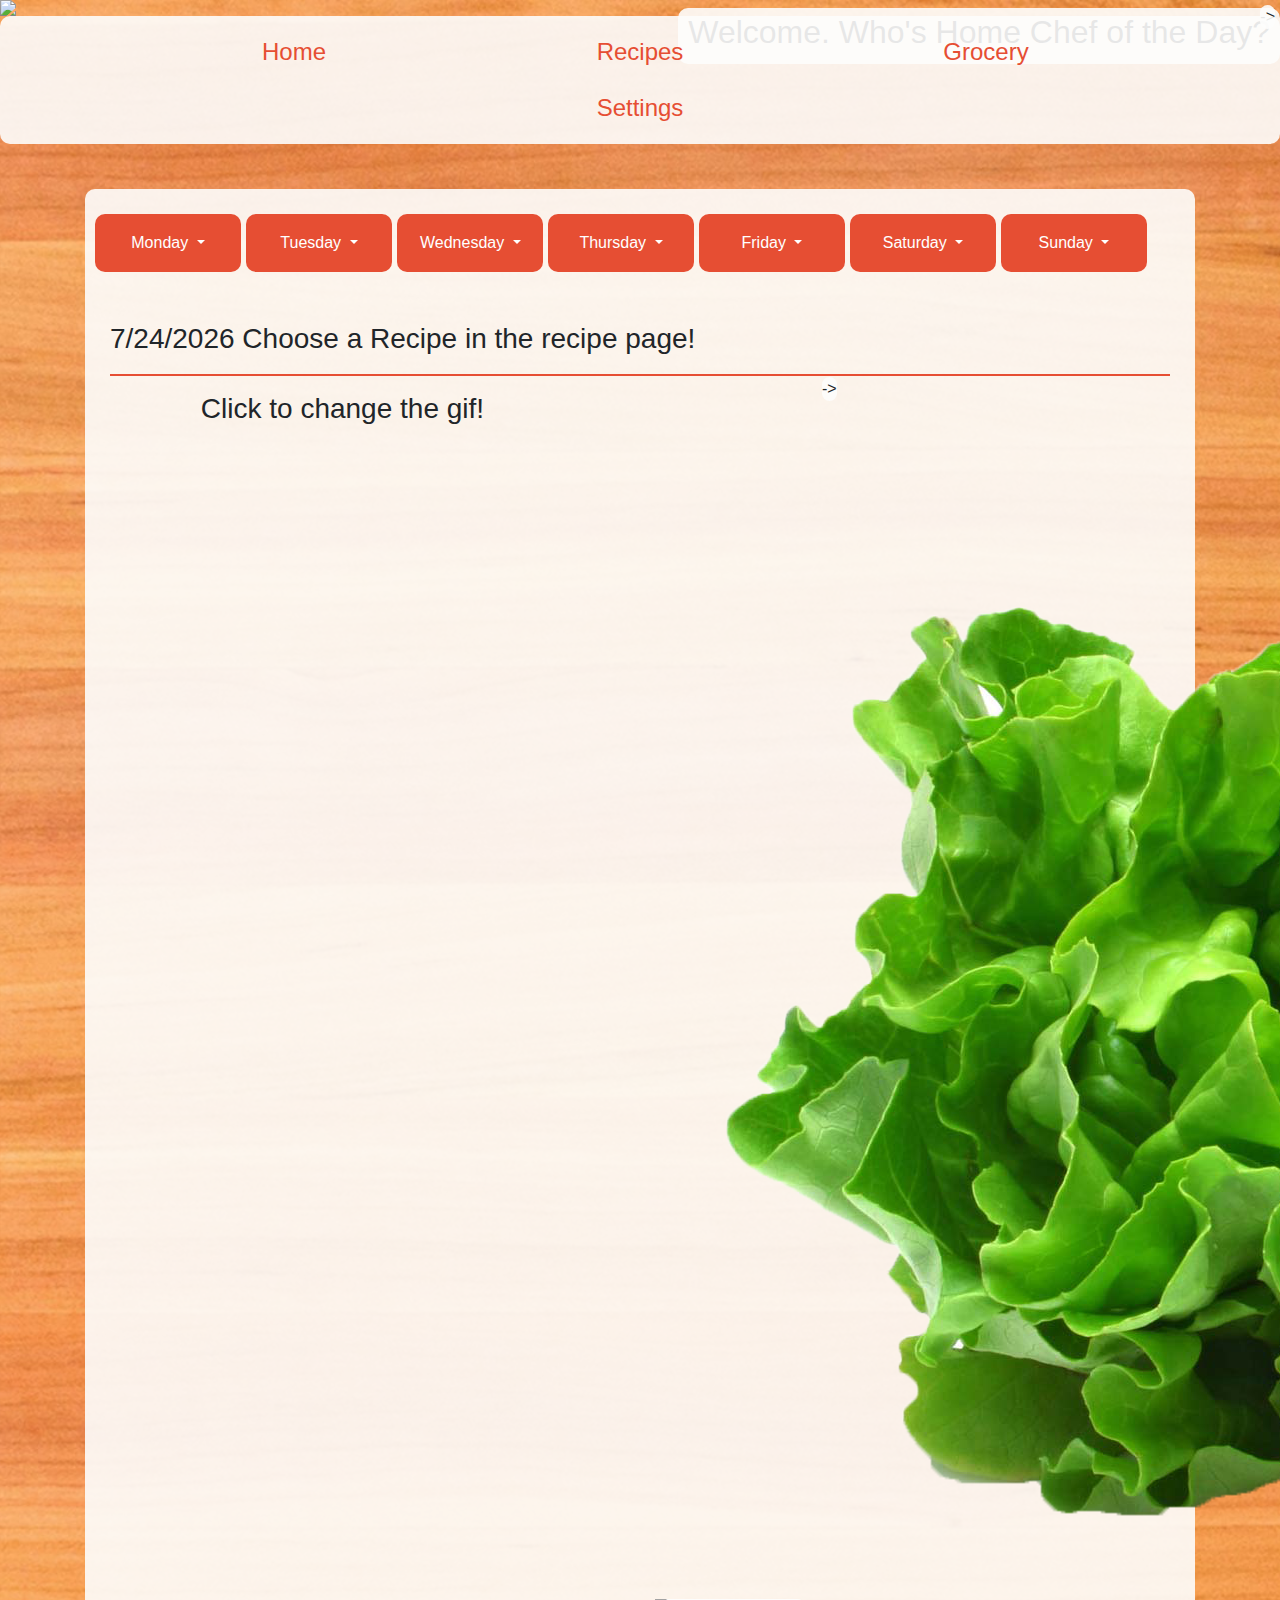
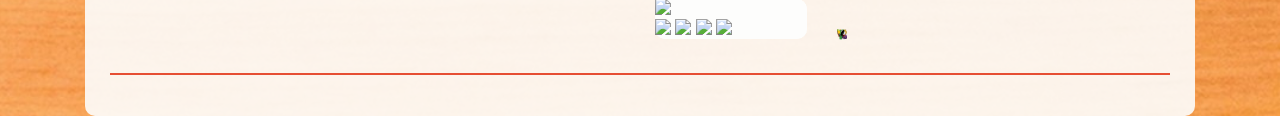
==== commit d7c3346c: "make links work" ====
--- a/index.html
+++ b/index.html
@@ -6,6 +6,13 @@
       <link rel="stylesheet" href="https://stackpath.bootstrapcdn.com/bootstrap/4.4.1/css/bootstrap.min.css" integrity="sha384-Vkoo8x4CGsO3+Hhxv8T/Q5PaXtkKtu6ug5TOeNV6gBiFeWPGFN9MuhOf23Q9Ifjh" crossorigin="anonymous">
       <link rel="stylesheet" href="style.css">
       <link href="https://fonts.googleapis.com/css2?family=Courgette&display=swap" rel="stylesheet">
+      <link href="https://fonts.googleapis.com/css2?family=Caveat&display=swap" rel="stylesheet">
+      <link href="https://fonts.googleapis.com/css2?family=Arima+Madurai&display=swap" rel="stylesheet">
+      <link href="https://fonts.googleapis.com/css2?family=Original+Surfer&display=swap" rel="stylesheet">
+      <link href="https://fonts.googleapis.com/css2?family=Henny+Penny&display=swap" rel="stylesheet">
+      
+      
+
       <title>Home Chef</title>
       <link rel="shortcut icon" type="image/png" href="assets/TT Images/food.jpeg">
    </head>
@@ -219,7 +226,7 @@
 
       <div class="row">
         <div class="col-md-12">
-            <h3 id="dateEl" class="mealText">&nbspChoose a Recipe in the recipe page!</h3>
+            <h3 id="dateEl"  class="mealText">&nbspChoose a Recipe in the recipe page!</h3>
         </div>
     </div>
 
@@ -233,6 +240,7 @@
       <!-- Food Giphy images - click to change images -->
       <div class="col-md-5"> 
         <h3 id="dishName">Click to change the gif!</h3>
+        <p id = "images"></p>
       </div>
 
       <!-- Virtual garden -->
@@ -257,6 +265,7 @@
       <!--Chef image - click to change placemats (background images)-->
       <div class="col-md-3">
         <h3 id="chefName"> </h3>
+        <img class="chef" src="">
       </div>
 
       <div class="col-md-1"></div>
@@ -266,10 +275,9 @@
     <!-- Pop-out clickables to change placemats (background images) -->
     <div class="row">
       <div class="col-md-1"></div>
-      <div class="col-md-5" id="images"> </div>
+      <div class="col-md-5" > </div>
       <div class="col-md-2"></div>
       <div class="col-md-3" id="chefImg">
-        <img class="chef" src="">
         <div style="position: relative">
           <img  src="assets/TT Images/ratatouille carrot.png" alt="chef avatar" id="rat">
           <div id="tomato" class="confetti">
